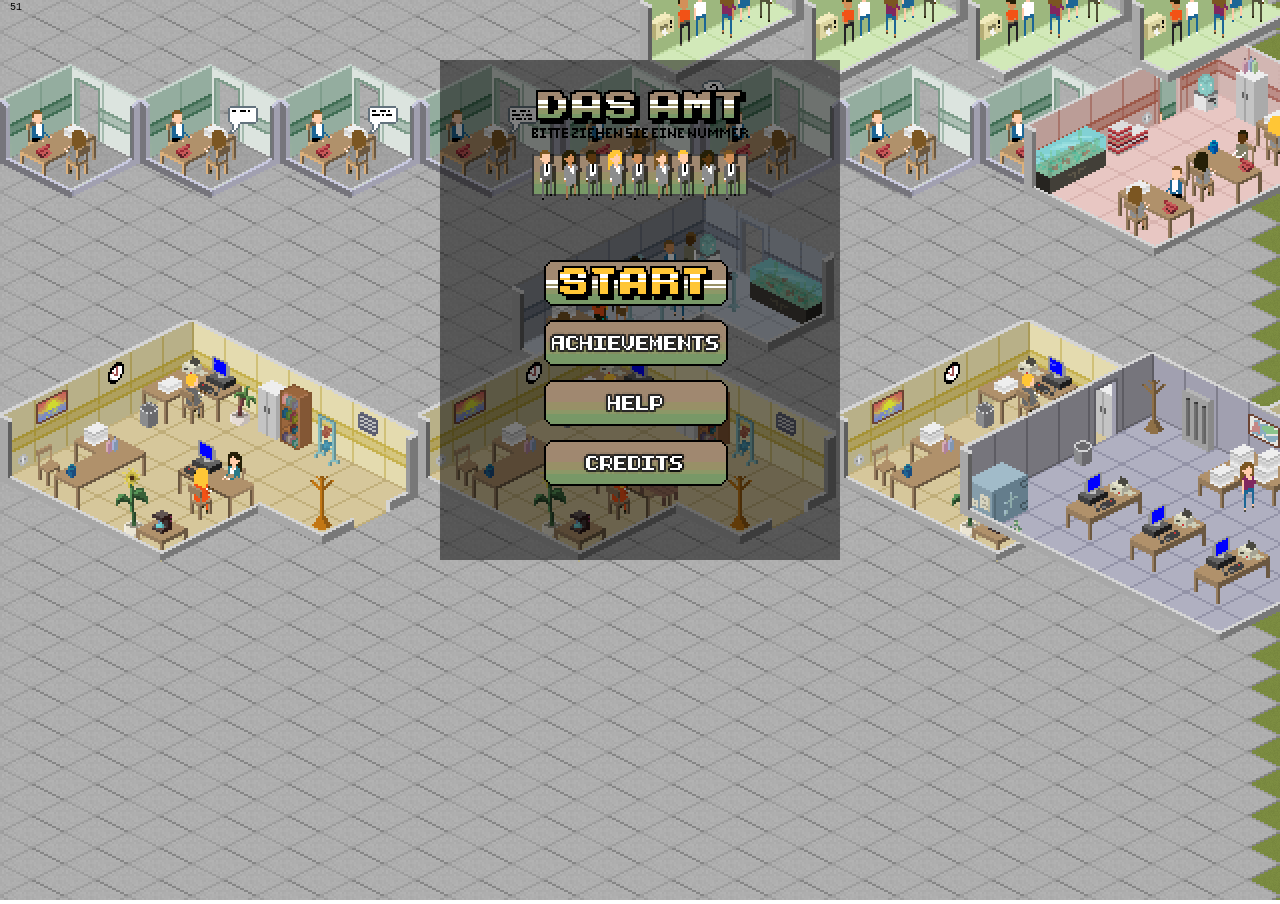
==== index.html @ 7cce4b8a "353456" ====
<!DOCTYPE html>
<html>
<head lang="en">
	<meta charset="UTF-8">
	<title>Bureaucracy Simulator 2014</title>

	<link href="css/main.css" rel="stylesheet" type="text/css"/>

	<script src="js/include/jquery-1.11.0.min.js"></script>

	<script src="js/lib/vector.js"></script>
	<script src="js/lib/mouse.js"></script>
	<script src="js/lib/graphic.js"></script>
	<script src="js/lib/sound.js"></script>
	<script src="js/lib/util.js"></script>
	<script src="js/lib/backgroundmusic.js"></script>

	<script src="js/gui/wButton.js"></script>
	<script src="js/gui/cButton.js"></script>
	<script src="js/gui/rButton.js"></script>
	<script src="js/gui/gButton.js"></script>
	<script src="js/gui/roomselector.js"></script>
	<script src="js/gui/button.js"></script>
	<script src="js/gui/animationtext.js"></script>
	<script src="js/gui/iconanimation.js"></script>

	<script src="js/logic/achivements.js"></script>
	<script src="js/gui/drawings.js"></script>
	<script src="js/logic/helper.js"></script>
	<script src="js/logic/room.js"></script>
	<script src="js/logic/corridor.js"></script>
	<script src="js/logic/wall.js"></script>
	<script src="js/logic/map.js"></script>
	<script src="js/logic/findPath.js"></script>
	<script src="js/logic/victim.js"></script>
	<script src="js/logic/extrapeople.js"></script>
	<script src="js/gui/hud.js"></script>
	<script src="js/logic/info.js"></script>

	<script src="js/gui/background.js"></script>

	<script src="data/achivements.js"></script>
	<script src="data/levels.js"></script>
	<script src="data/rooms.js"></script>

	<script src="js/entity.js"></script>
	<script src="js/game.js"></script>

	<script src="js/scene/map.js"></script>
	<script src="js/scene/menu.js"></script>
	<script src="js/scene/achivements.js"></script>
	<script src="js/scene/credits.js"></script>
	<script src="js/scene/help.js"></script>

	<script type="text/javascript">
		$(function () {
			for( var i in rooms ) {
				g.add(rooms[i].image);
				if(rooms[i].clicksound) sound.add(rooms[i].clicksound)
			}

			g.load(function () {
				game.scene = new menuScene();
				game.debug = true;
				mouse.init();
				game.init();
			});
		});
	</script>

</head>
<body>

<canvas id="gameScreen" width="1024" height="768"></canvas>
<div id="roomlist" style="position: absolute; top: 0; left: 0;"></div>
<div id="achivements"></div>

</body>
</html>
---- css/main.css ----
html, body {
    margin:0;
    padding:0;
    overflow:hidden;
}

#gameScreen {
	position: relative;
	background-image: url('../img/bg.png');
}
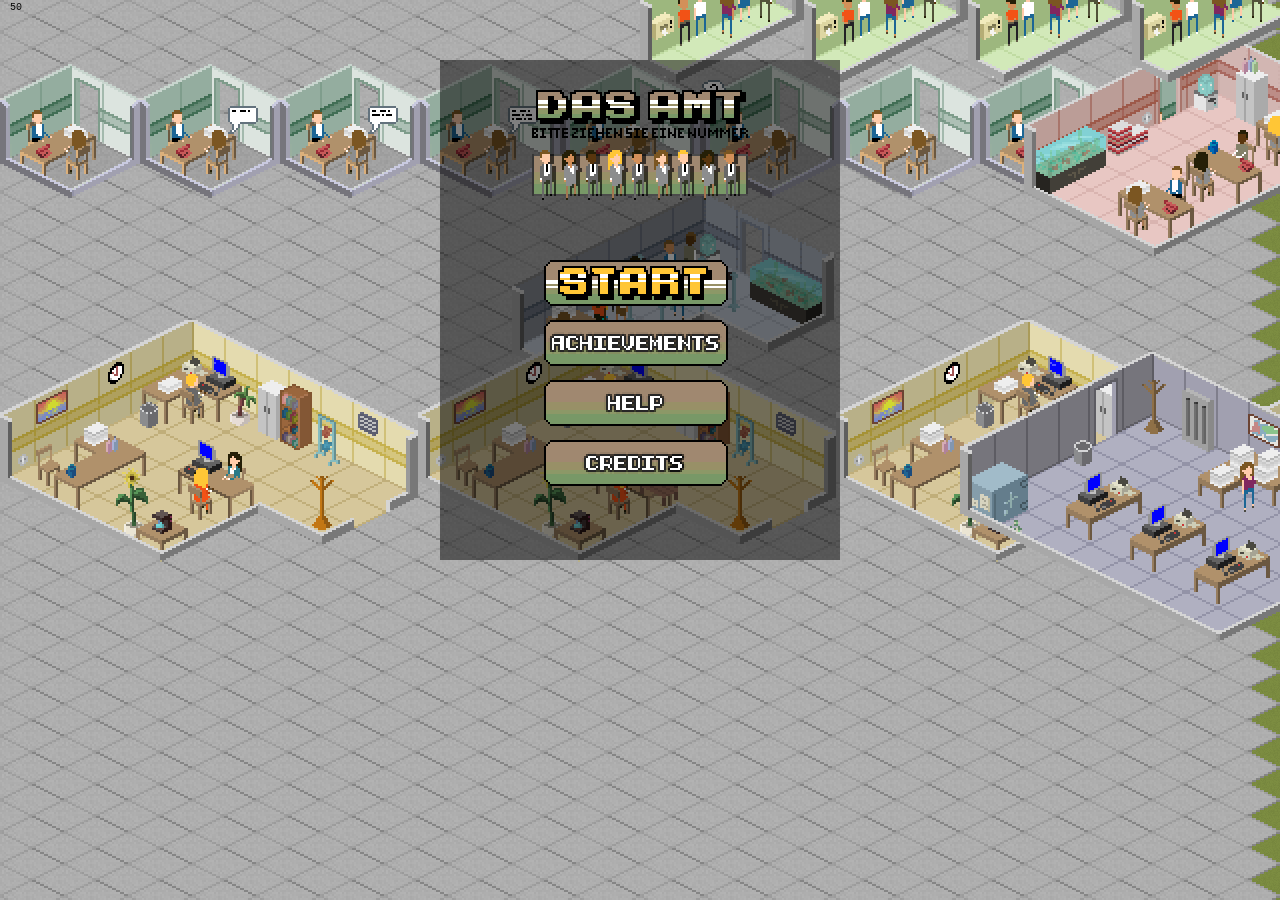
==== commit 9d8275d3: "Merge branch 'master' of purh.pw:root/gamejam2014" ====
--- a/index.html
+++ b/index.html
@@ -56,6 +56,7 @@
 		$(function () {
 			for( var i in rooms ) {
 				g.add(rooms[i].image);
+				if(rooms[i].icon) g.add(rooms[i].icon);
 				if(rooms[i].clicksound) sound.add(rooms[i].clicksound)
 			}
 
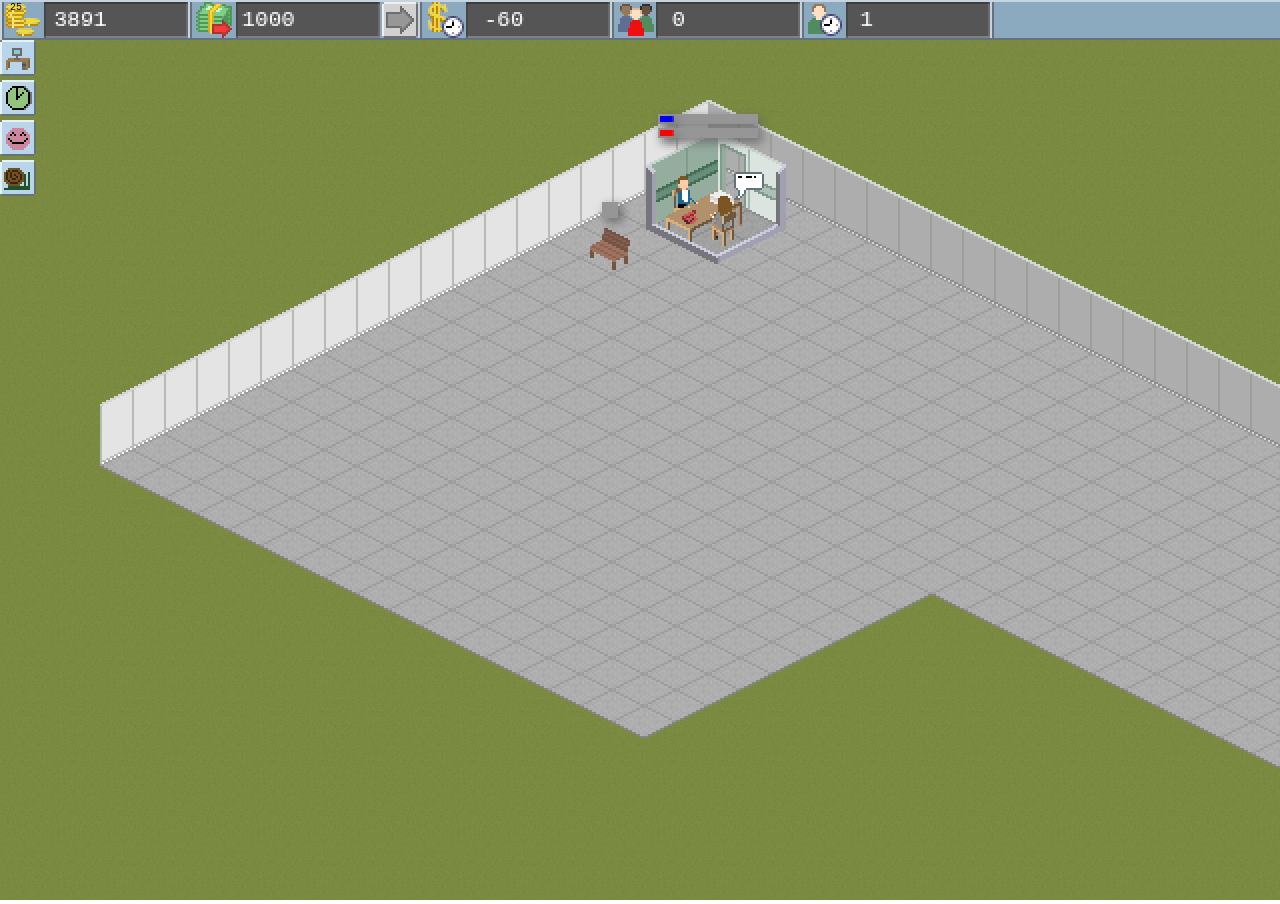
==== commit 73ab2308: "Dialogbox" ====
--- a/index.html
+++ b/index.html
@@ -23,6 +23,7 @@
 	<script src="js/gui/button.js"></script>
 	<script src="js/gui/animationtext.js"></script>
 	<script src="js/gui/iconanimation.js"></script>
+	<script src="js/gui/dialog.js"></script>
 
 	<script src="js/logic/achivements.js"></script>
 	<script src="js/gui/drawings.js"></script>
@@ -48,9 +49,6 @@
 
 	<script src="js/scene/map.js"></script>
 	<script src="js/scene/menu.js"></script>
-	<script src="js/scene/achivements.js"></script>
-	<script src="js/scene/credits.js"></script>
-	<script src="js/scene/help.js"></script>
 
 	<script type="text/javascript">
 		$(function () {
@@ -61,7 +59,7 @@
 			}
 
 			g.load(function () {
-				game.scene = new menuScene();
+				game.scene = new mapScene();
 				game.debug = true;
 				mouse.init();
 				game.init();
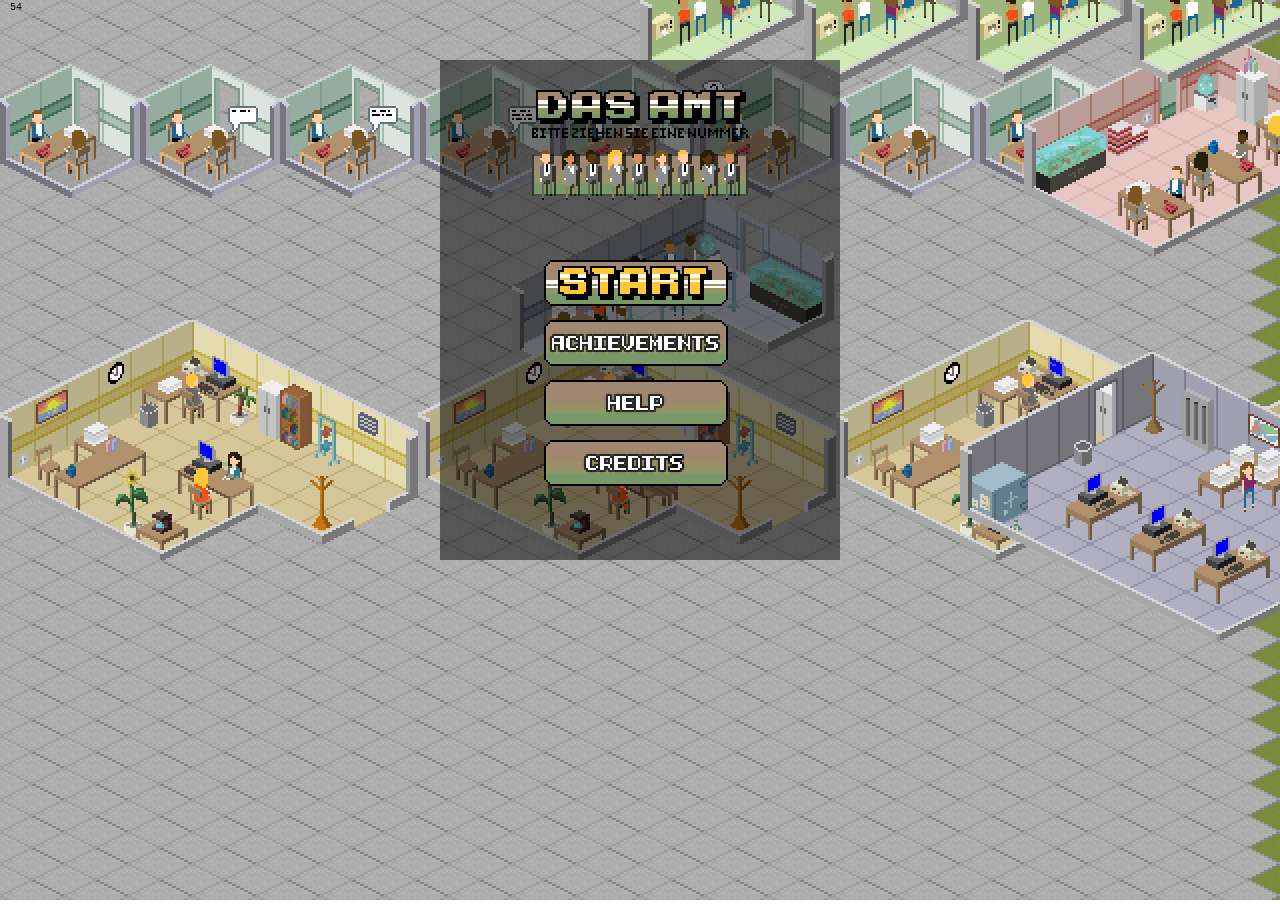
==== commit 3d11261b: "Merge remote-tracking branch 'origin/master'" ====
--- a/index.html
+++ b/index.html
@@ -49,6 +49,9 @@
 
 	<script src="js/scene/map.js"></script>
 	<script src="js/scene/menu.js"></script>
+	<script src="js/scene/achivements.js"></script>
+	<script src="js/scene/credits.js"></script>
+	<script src="js/scene/help.js"></script>
 
 	<script type="text/javascript">
 		$(function () {
@@ -59,7 +62,7 @@
 			}
 
 			g.load(function () {
-				game.scene = new mapScene();
+				game.scene = new menuScene();
 				game.debug = true;
 				mouse.init();
 				game.init();
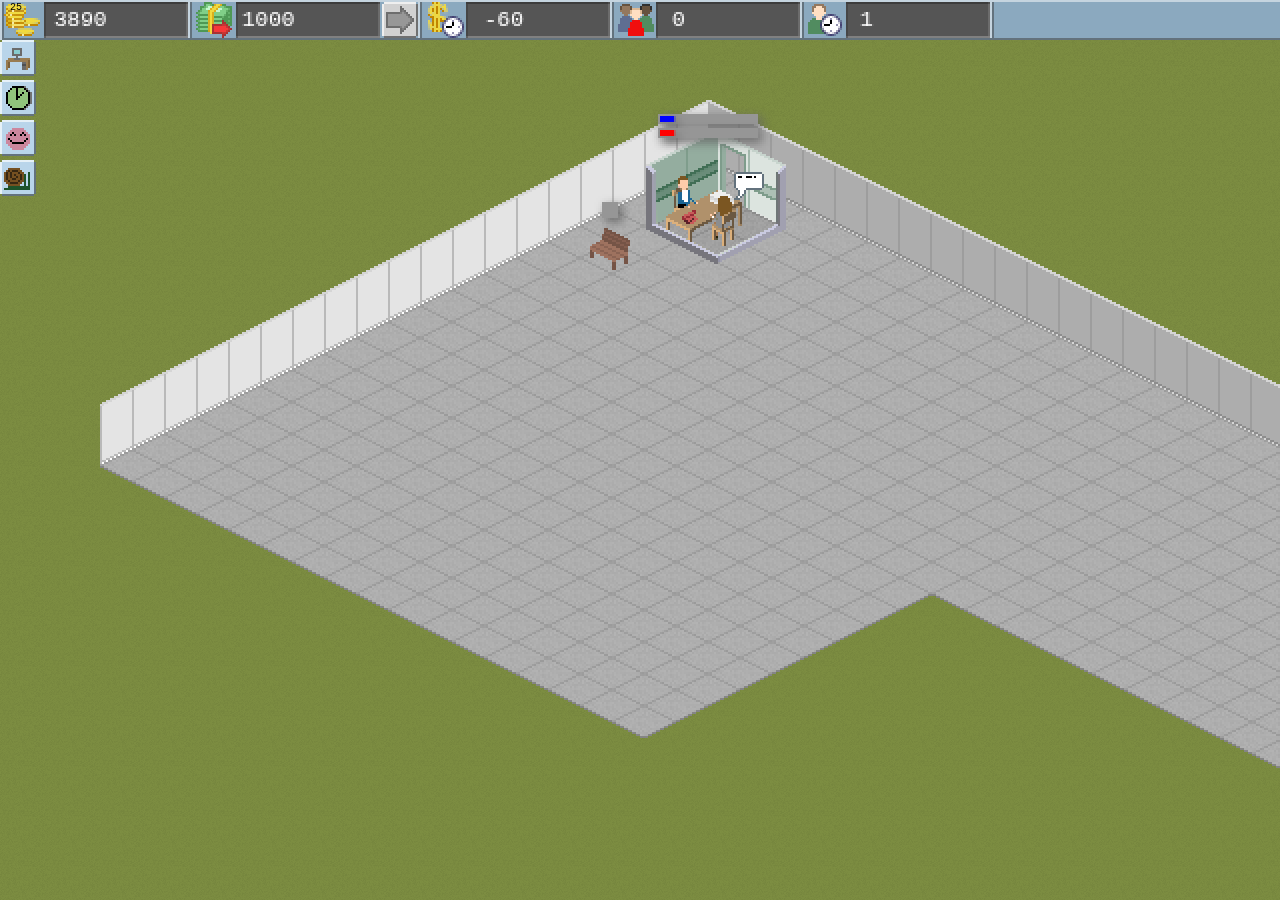
==== commit b4ff2579: "random sounds" ====
--- a/index.html
+++ b/index.html
@@ -23,7 +23,6 @@
 	<script src="js/gui/button.js"></script>
 	<script src="js/gui/animationtext.js"></script>
 	<script src="js/gui/iconanimation.js"></script>
-	<script src="js/gui/dialog.js"></script>
 
 	<script src="js/logic/achivements.js"></script>
 	<script src="js/gui/drawings.js"></script>
@@ -37,6 +36,7 @@
 	<script src="js/logic/extrapeople.js"></script>
 	<script src="js/gui/hud.js"></script>
 	<script src="js/logic/info.js"></script>
+	<script src="js/logic/randomsound.js"></script>
 
 	<script src="js/gui/background.js"></script>
 
@@ -49,9 +49,6 @@
 
 	<script src="js/scene/map.js"></script>
 	<script src="js/scene/menu.js"></script>
-	<script src="js/scene/achivements.js"></script>
-	<script src="js/scene/credits.js"></script>
-	<script src="js/scene/help.js"></script>
 
 	<script type="text/javascript">
 		$(function () {
@@ -62,7 +59,7 @@
 			}
 
 			g.load(function () {
-				game.scene = new menuScene();
+				game.scene = new mapScene();
 				game.debug = true;
 				mouse.init();
 				game.init();
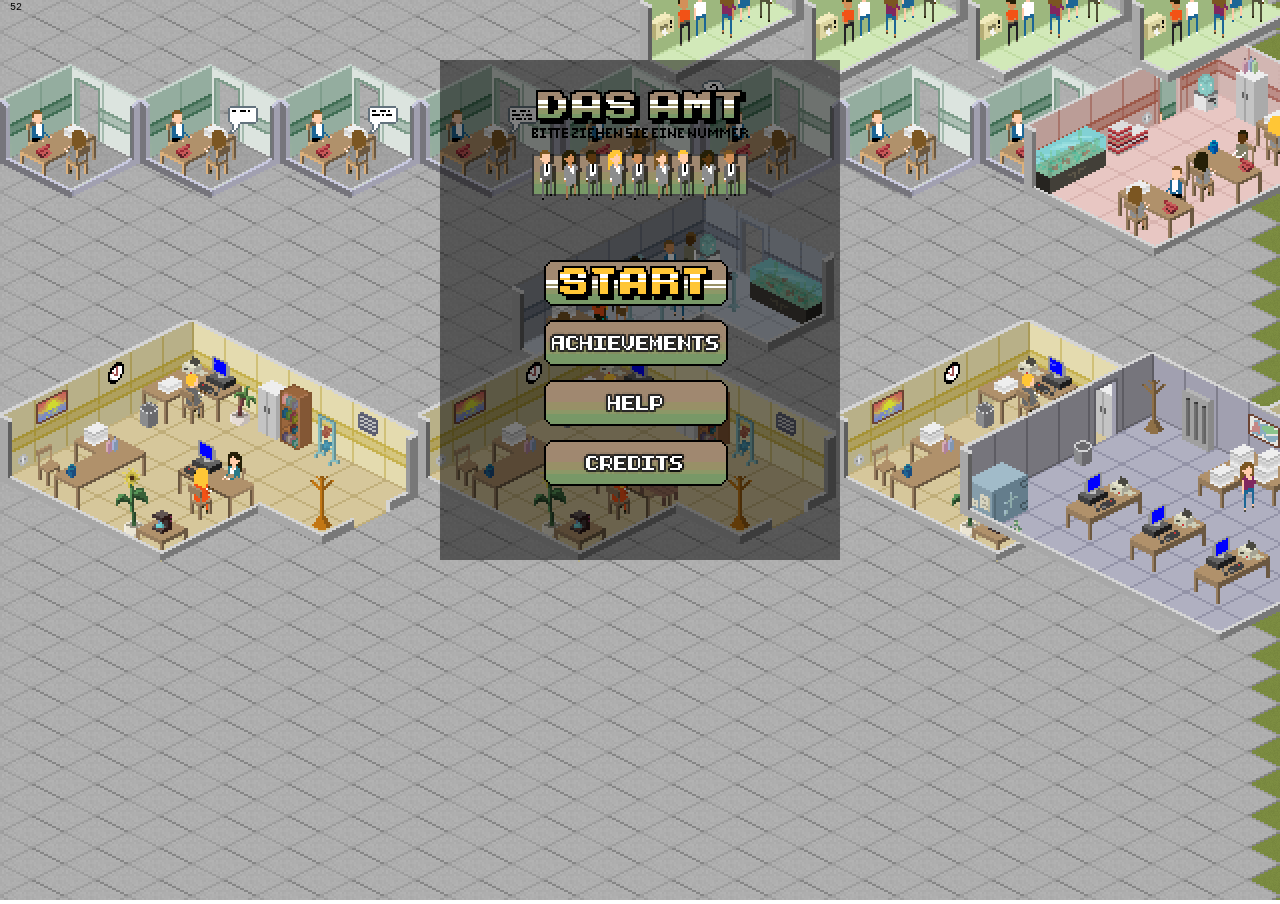
==== commit ed10b8e3: "Merge branch 'master' of purh.pw:root/gamejam2014" ====
--- a/index.html
+++ b/index.html
@@ -23,6 +23,7 @@
 	<script src="js/gui/button.js"></script>
 	<script src="js/gui/animationtext.js"></script>
 	<script src="js/gui/iconanimation.js"></script>
+	<script src="js/gui/dialog.js"></script>
 
 	<script src="js/logic/achivements.js"></script>
 	<script src="js/gui/drawings.js"></script>
@@ -49,6 +50,9 @@
 
 	<script src="js/scene/map.js"></script>
 	<script src="js/scene/menu.js"></script>
+	<script src="js/scene/achivements.js"></script>
+	<script src="js/scene/credits.js"></script>
+	<script src="js/scene/help.js"></script>
 
 	<script type="text/javascript">
 		$(function () {
@@ -59,7 +63,7 @@
 			}
 
 			g.load(function () {
-				game.scene = new mapScene();
+				game.scene = new menuScene();
 				game.debug = true;
 				mouse.init();
 				game.init();
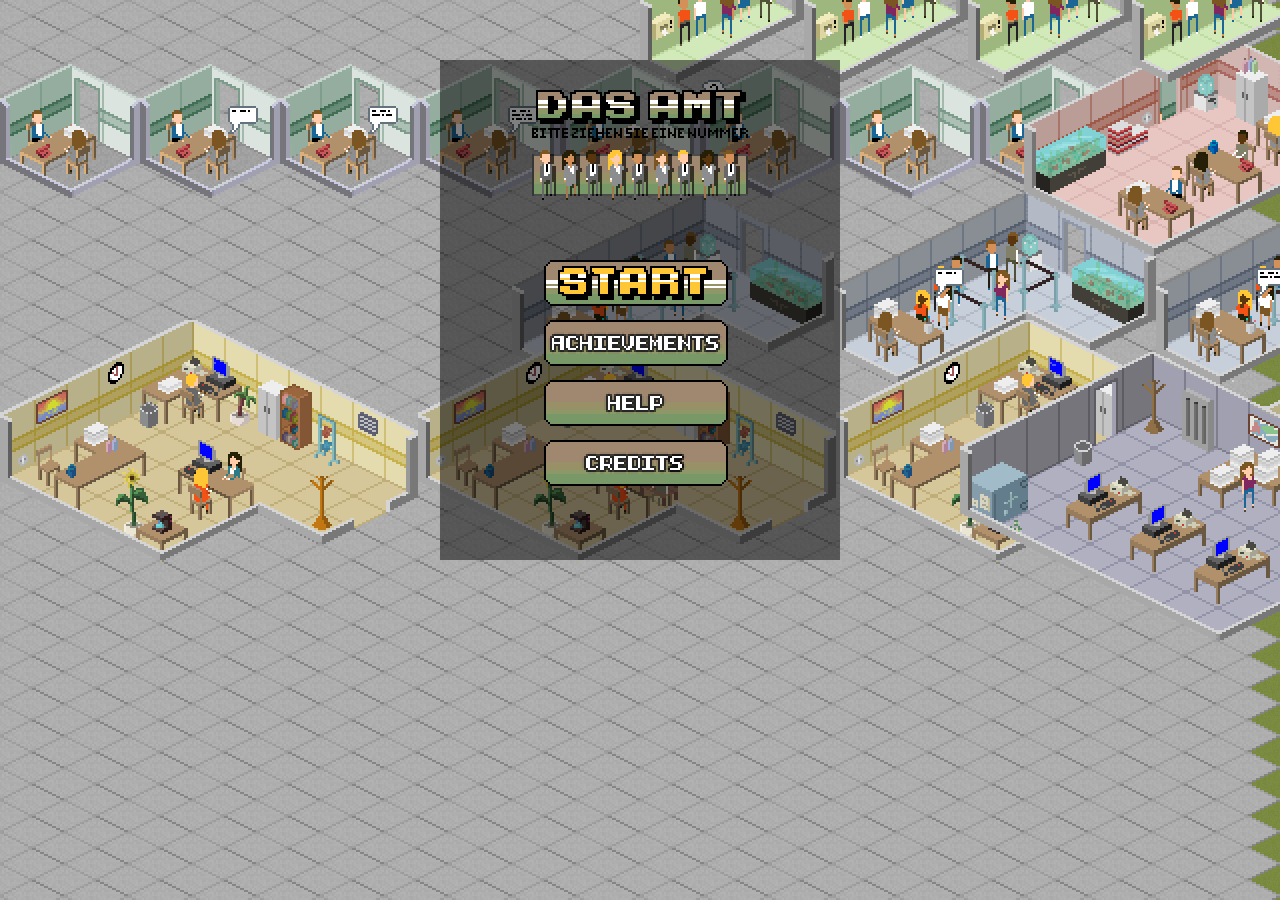
==== commit 4215a2e6: "some fixes" ====
--- a/index.html
+++ b/index.html
@@ -2,7 +2,7 @@
 <html>
 <head lang="en">
 	<meta charset="UTF-8">
-	<title>Bureaucracy Simulator 2014</title>
+	<title>Das Amt</title>
 
 	<link href="css/main.css" rel="stylesheet" type="text/css"/>
 
@@ -64,7 +64,6 @@
 
 			g.load(function () {
 				game.scene = new menuScene();
-				game.debug = true;
 				mouse.init();
 				game.init();
 			});
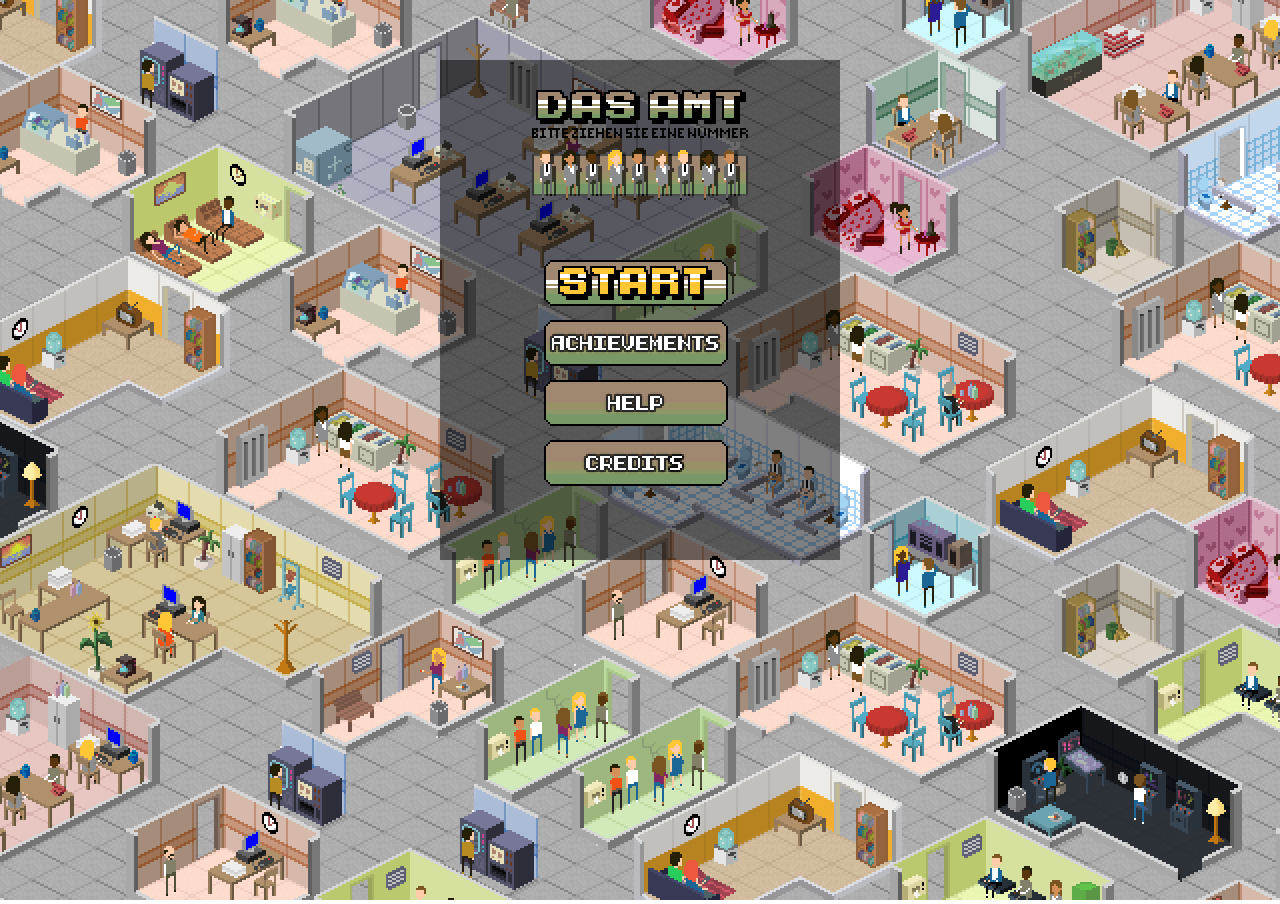
==== commit 555d3fdc: "Removed old code refactored menu scenes" ====
--- a/index.html
+++ b/index.html
@@ -5,8 +5,6 @@
 	<title>Das Amt</title>
 
 	<link href="css/main.css" rel="stylesheet" type="text/css"/>
-
-	<script src="js/include/jquery-1.11.0.min.js"></script>
 
 	<script src="js/lib/vector.js"></script>
 	<script src="js/lib/mouse.js"></script>
@@ -16,17 +14,17 @@
 	<script src="js/lib/backgroundmusic.js"></script>
 
 	<script src="js/gui/wButton.js"></script>
-	<script src="js/gui/cButton.js"></script>
-	<script src="js/gui/rButton.js"></script>
-	<script src="js/gui/gButton.js"></script>
 	<script src="js/gui/roomselector.js"></script>
 	<script src="js/gui/button.js"></script>
 	<script src="js/gui/animationtext.js"></script>
 	<script src="js/gui/iconanimation.js"></script>
 	<script src="js/gui/dialog.js"></script>
+	<script src="js/gui/drawings.js"></script>
+	<script src="js/gui/hud.js"></script>
+	<script src="js/gui/background.js"></script>
+	<script src="js/gui/menugb.js"></script>
 
 	<script src="js/logic/achivements.js"></script>
-	<script src="js/gui/drawings.js"></script>
 	<script src="js/logic/helper.js"></script>
 	<script src="js/logic/room.js"></script>
 	<script src="js/logic/corridor.js"></script>
@@ -35,18 +33,15 @@
 	<script src="js/logic/findPath.js"></script>
 	<script src="js/logic/victim.js"></script>
 	<script src="js/logic/extrapeople.js"></script>
-	<script src="js/gui/hud.js"></script>
 	<script src="js/logic/info.js"></script>
 	<script src="js/logic/randomsound.js"></script>
-
-	<script src="js/gui/background.js"></script>
 
 	<script src="data/achivements.js"></script>
 	<script src="data/levels.js"></script>
 	<script src="data/rooms.js"></script>
 
-	<script src="js/entity.js"></script>
 	<script src="js/game.js"></script>
+	<script src="js/scene.js"></script>
 
 	<script src="js/scene/map.js"></script>
 	<script src="js/scene/menu.js"></script>
@@ -55,7 +50,9 @@
 	<script src="js/scene/help.js"></script>
 
 	<script type="text/javascript">
-		$(function () {
+		var bg = new MenuBg();
+
+		function init() {
 			for( var i in rooms ) {
 				g.add(rooms[i].image);
 				if(rooms[i].icon) g.add(rooms[i].icon);
@@ -63,15 +60,24 @@
 			}
 
 			g.load(function () {
-				game.scene = new menuScene();
+				game.scenes = {
+					menu: new menuScene(),
+					map: new mapScene(0),
+					credits: new creditsScene(),
+					achievements: new achivementsScene(),
+					help: new helpScene()
+				};
+
+				game.scene = game.scenes.menu;
+				backgroundmusic.init();
 				mouse.init();
 				game.init();
 			});
-		});
+		};
 	</script>
 
 </head>
-<body>
+<body onload="init();">
 
 <canvas id="gameScreen" width="1024" height="768"></canvas>
 <div id="roomlist" style="position: absolute; top: 0; left: 0;"></div>
